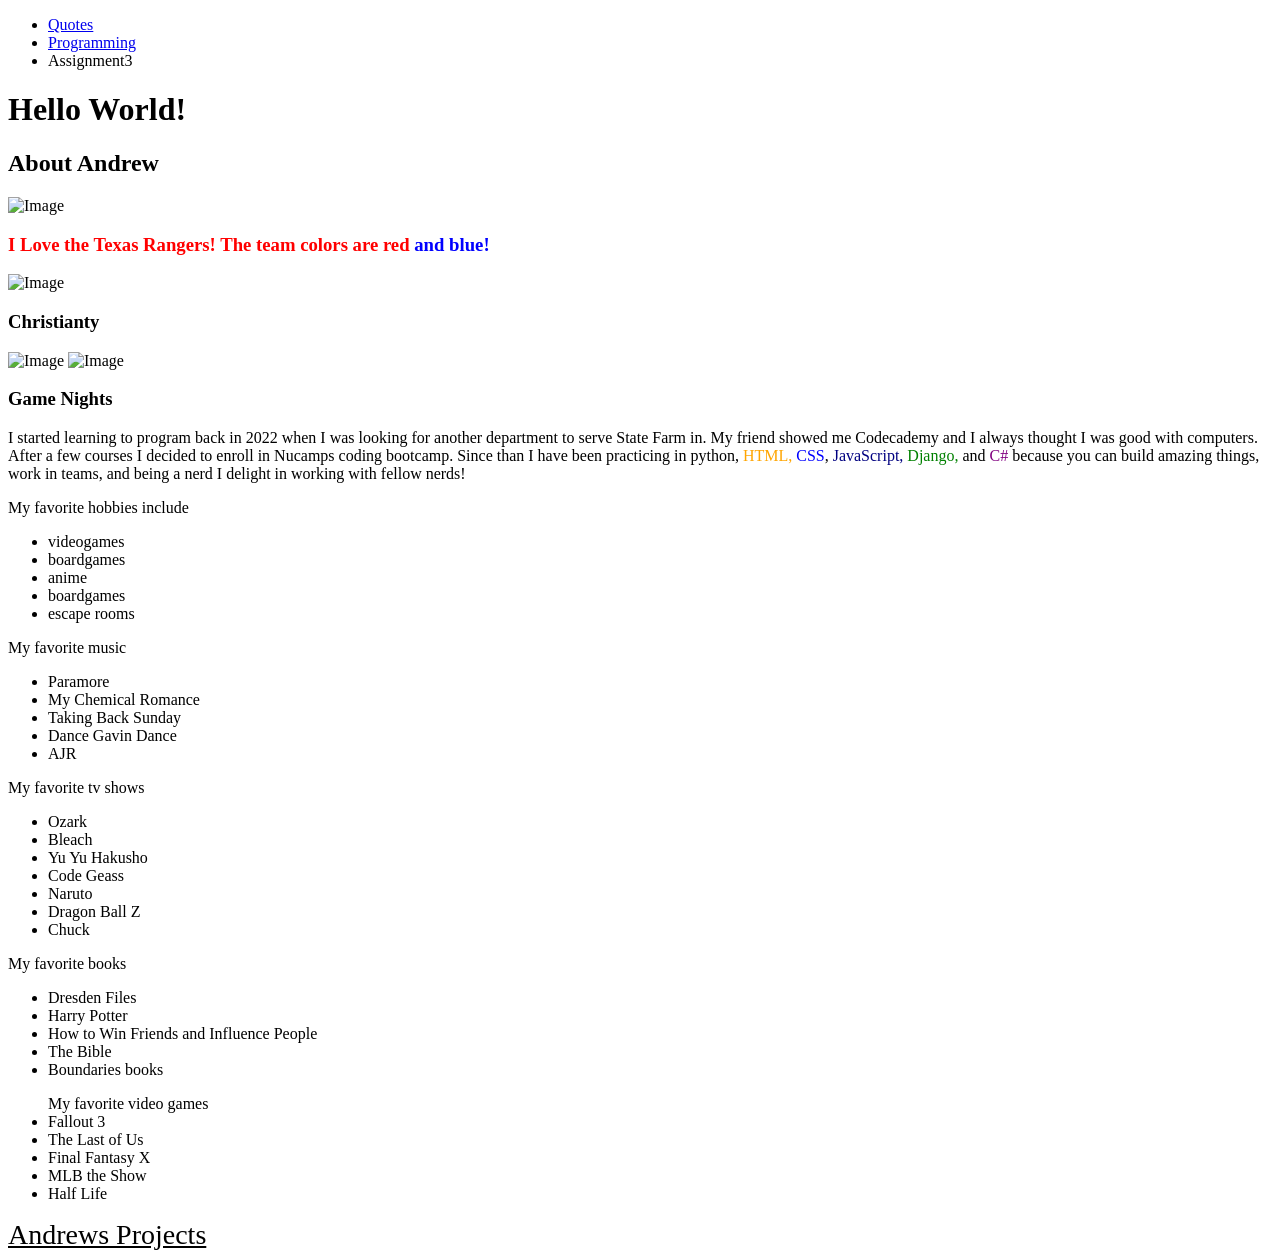
==== index.html @ 0ae46c3a "inital commit cleared old repository and started a new one to troubleshoot github pages" ====
<!DOCTYPE html>
<html lang="en">
  <head>
    <title>About Me</title>
    <link rel="stylesheet" href="mysite.css">
  </head>
  <body>
    <script src="/javascript/andrewswebsite.js"></script> 
    <nav class=".navbar">
      <ul>
        <li><a href="quotes.html">Quotes</a></li>
        <li><a href="programming.html">Programming</a></li>
        <li><a href="assignment.html"></a>Assignment3</li>
        </li>
      </ul>
    </nav>
    <h1>Hello World!</h1>
    <h2>About Andrew</h2> 
    <img src="/javascript/img/andrew_texas_ranger.jpg" style="width: 500px;height: 500px;" alt="Image" />
    <h3 class= "TexasRangers">I Love the Texas Rangers! The team colors are red <span style="color: blue">and blue!</span></h3>
    <img src="/javascript/img/christian.jpg" style="width: 500px; height: 500px;" alt="Image"/> 
    <h3>Christianty</h3>
    <img src="/javascript/img/dandd.jpg" style="width: 500px; height: 500px;" alt="Image"/>
    <img src="/javascript/img/cosplay.jpg" style="width: 500px; height: 500px;" alt="Image"/>
    <h3>Game Nights</h3>
    <div> 
    <p>
      I started learning to program back in 2022 when I was looking for another
      department to serve State Farm in. My friend showed me Codecademy and I
      always thought I was good with computers. After a few courses I decided to
      enroll in Nucamps coding bootcamp. Since than I have been practicing in
      python, <span style="color:orange">HTML,</span> <span style="color: blue;">CSS</span>, <span style="color:navy">JavaScript, </span><span style="color:green">Django,</span> and <span style="color:purple" Programming is wonderful>C#</span>
      because you can build amazing things, work in teams, and being a nerd I
      delight in working with fellow nerds!
    </p>
    <p>My favorite hobbies include</p>
    <ul>
      <li> videogames</li>
      <li> boardgames </li>
      <li> anime </li>
      <li> boardgames</li>
      <li>escape rooms </li>
    </ul>

    <p> My favorite music
      <ul>
        <li>Paramore</li>
        <li>My Chemical Romance</li>
        <li>Taking Back Sunday</li>
        <li>Dance Gavin Dance</li>
        <li>AJR</li>
      </ul>
    </p>
    <p> My favorite tv shows</p>
    <ul>
      <li>Ozark</li>
      <li>Bleach</li>
      <li>Yu Yu Hakusho</li>
      <li>Code Geass </li>
      <li>Naruto</li>
      <li>Dragon Ball Z</li>
      <li>Chuck</li>
    </ul>
    <p> My favorite books</p>
    <ul>
      <li>Dresden Files</li>
      <li>Harry Potter </li>
      <li>How to Win Friends and Influence People</li>
      <li> The Bible </li>
      <li> Boundaries books</li>
    </ul>
    <ul>
      My favorite video games
      <li> Fallout 3 </li>
      <li> The Last of Us </li>
      <li> Final Fantasy X</li>
      <li> MLB the Show </li>
      <li> Half Life </li>

    </ul>
    </div>
    <a href="https://github.com/strikeouts27?tab=repositories" id="github">Andrews Projects</a>
    <nav>
    </nav>
  </body>
</html>
---- mysite.css ----
h1 {
    color: black;
}

.TexasRangers {
    color:red;
}

#github {
    color: black;
    font-size: 28px;
}

.navbar {
    color: black
}
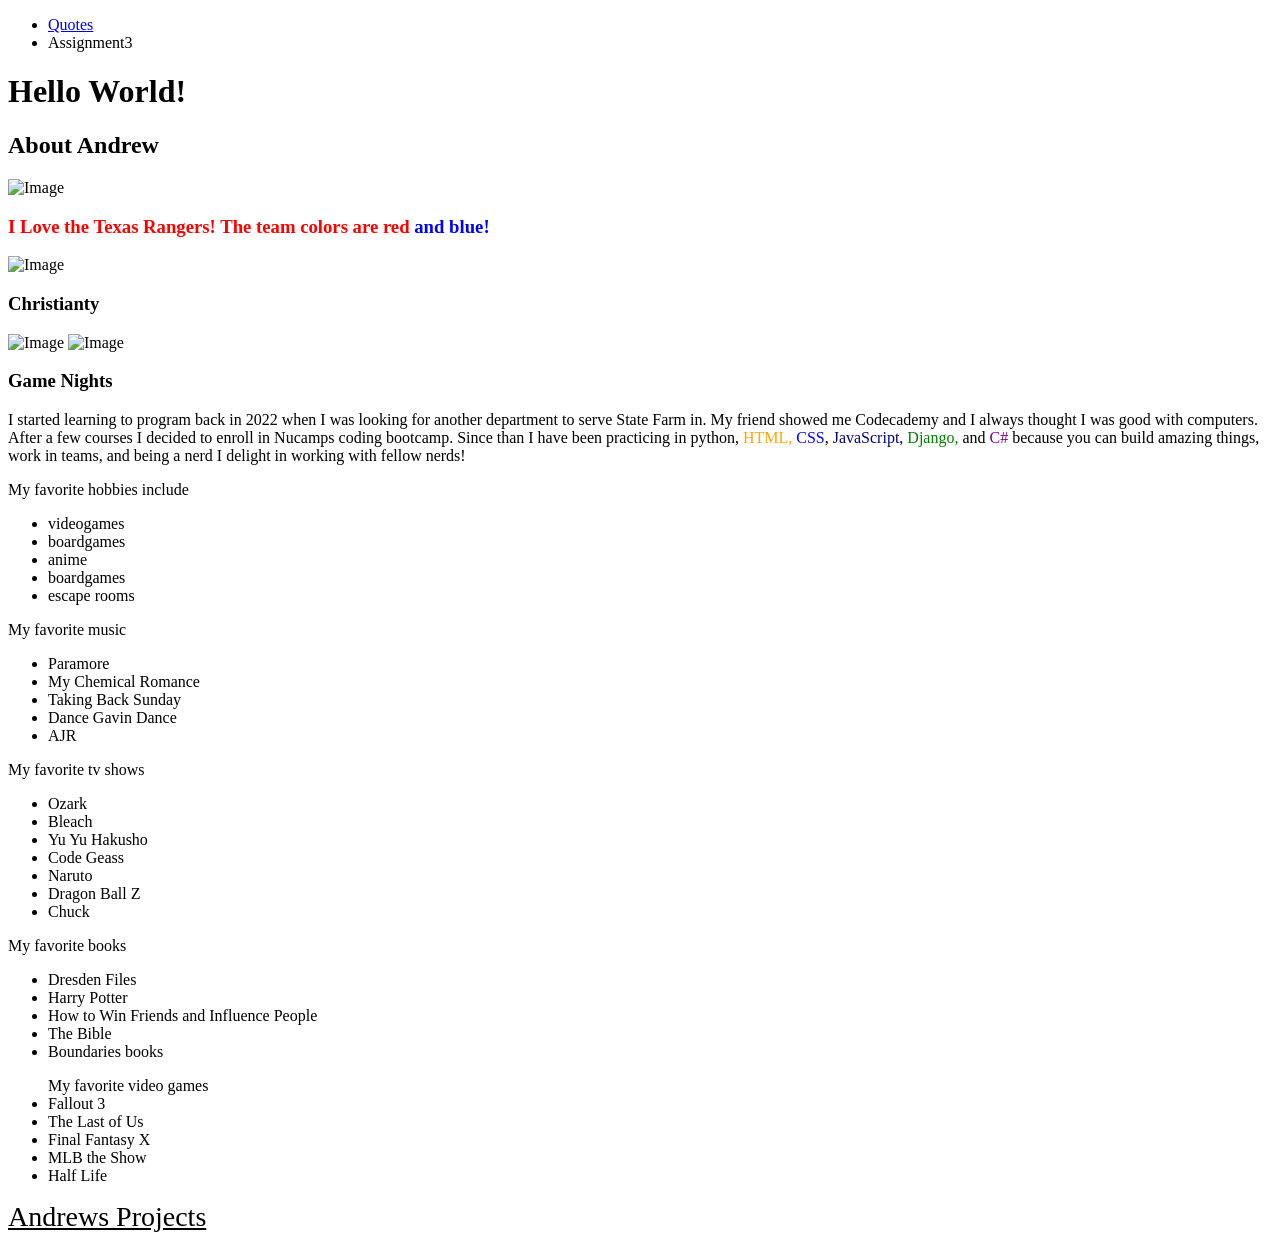
==== commit 954fa0fa: "removed programming hyperlink for now" ====
--- a/index.html
+++ b/index.html
@@ -9,7 +9,7 @@
     <nav class=".navbar">
       <ul>
         <li><a href="quotes.html">Quotes</a></li>
-        <li><a href="programming.html">Programming</a></li>
+        <!-- <li><a href="programming.html">Programming</a></li> -->
         <li><a href="assignment.html"></a>Assignment3</li>
         </li>
       </ul>
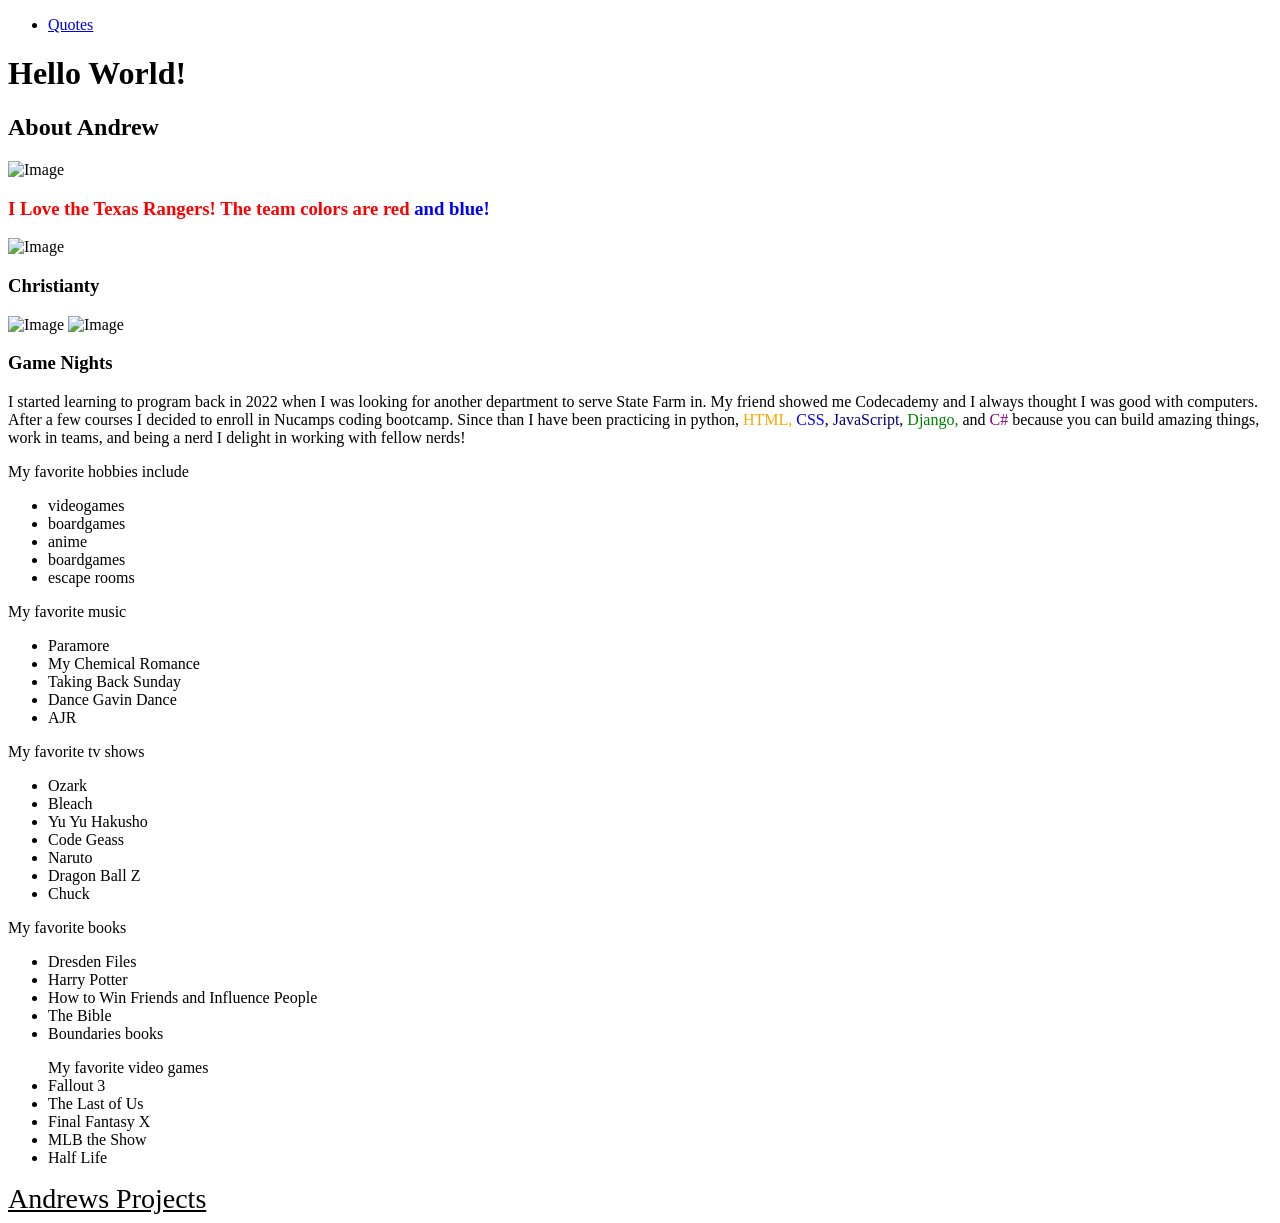
==== commit 78bc3985: "updated index.html and removed hyperlink" ====
--- a/index.html
+++ b/index.html
@@ -10,7 +10,7 @@
       <ul>
         <li><a href="quotes.html">Quotes</a></li>
         <!-- <li><a href="programming.html">Programming</a></li> -->
-        <li><a href="assignment.html"></a>Assignment3</li>
+        <!-- <li><a href="assignment.html"></a>Assignment3</li> -->
         </li>
       </ul>
     </nav>
